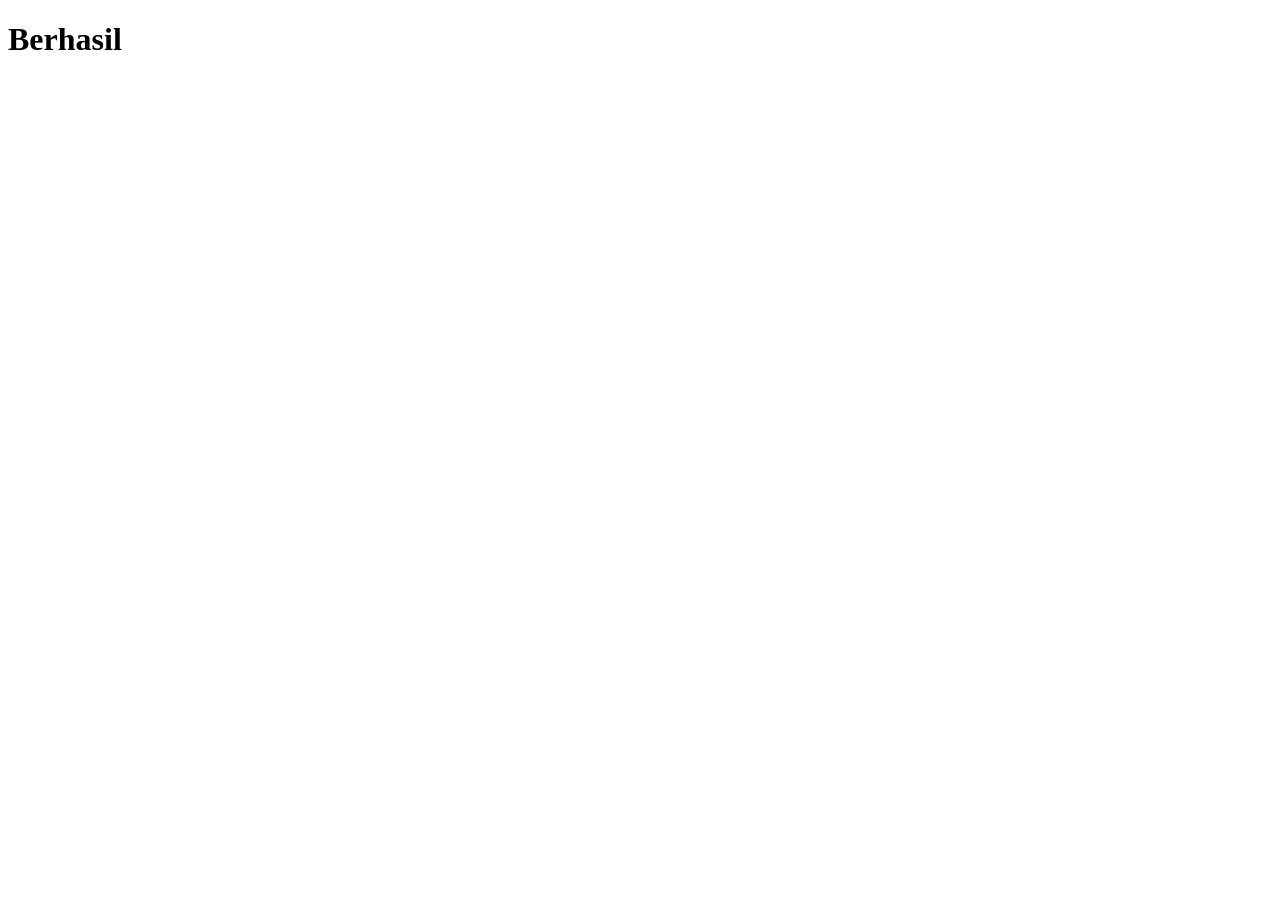
==== praktikum02/hasil.html @ 983c8c97 "praktikum pertama" ====
<!DOCTYPE html>
<html lang="en">
<head>
    <meta charset="UTF-8">
    <meta name="viewport" content="width=device-width, initial-scale=1.0">
    <title>Document</title>
</head>
<body>
    <h1>Berhasil</h1>
</body>
</html>
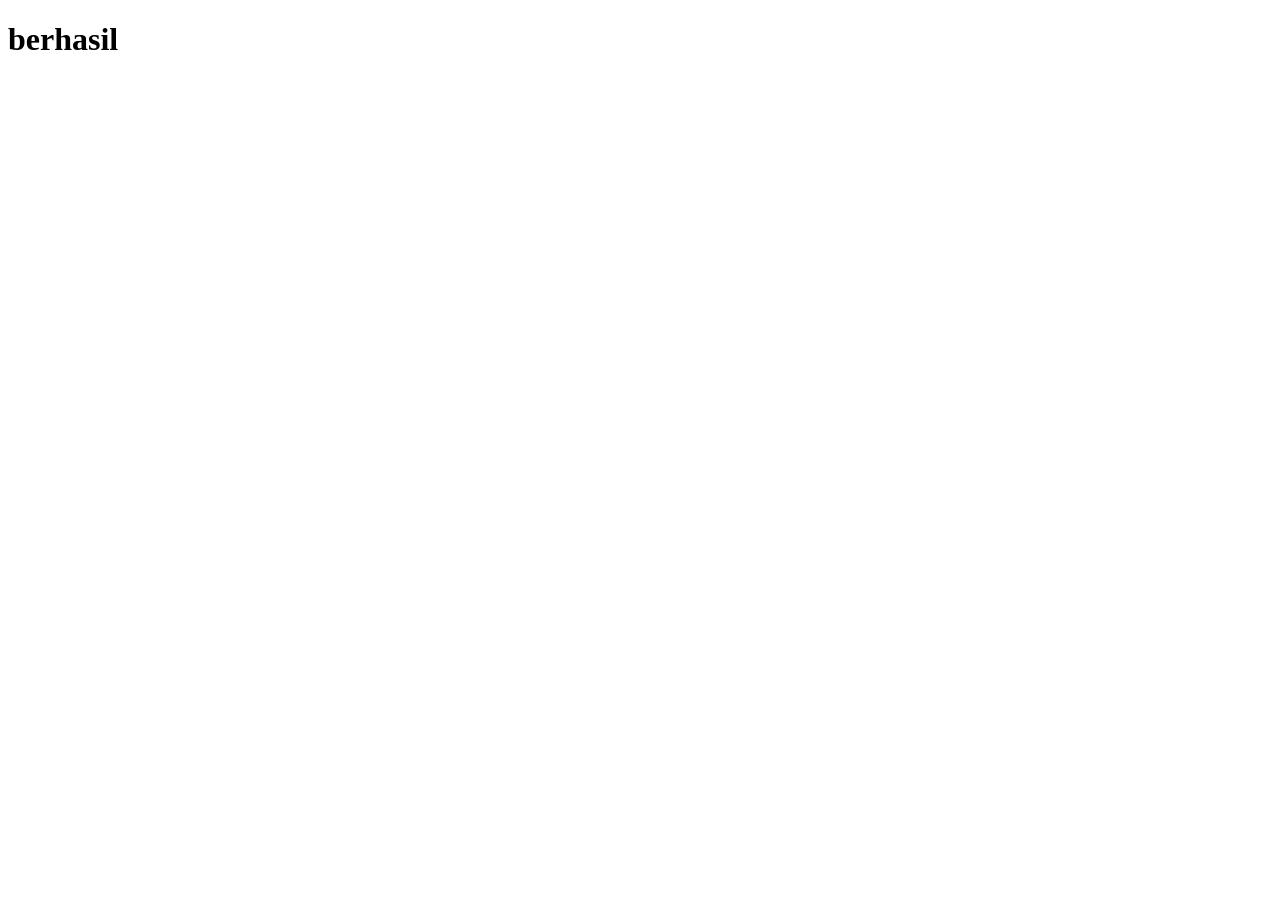
==== commit 6eb4083f: "praktikum ke 3" ====
--- a/praktikum02/hasil.html
+++ b/praktikum02/hasil.html
@@ -6,6 +6,8 @@
     <title>Document</title>
 </head>
 <body>
-    <h1>Berhasil</h1>
+    <h1>berhasil</h1>
+    
+    
 </body>
 </html>
